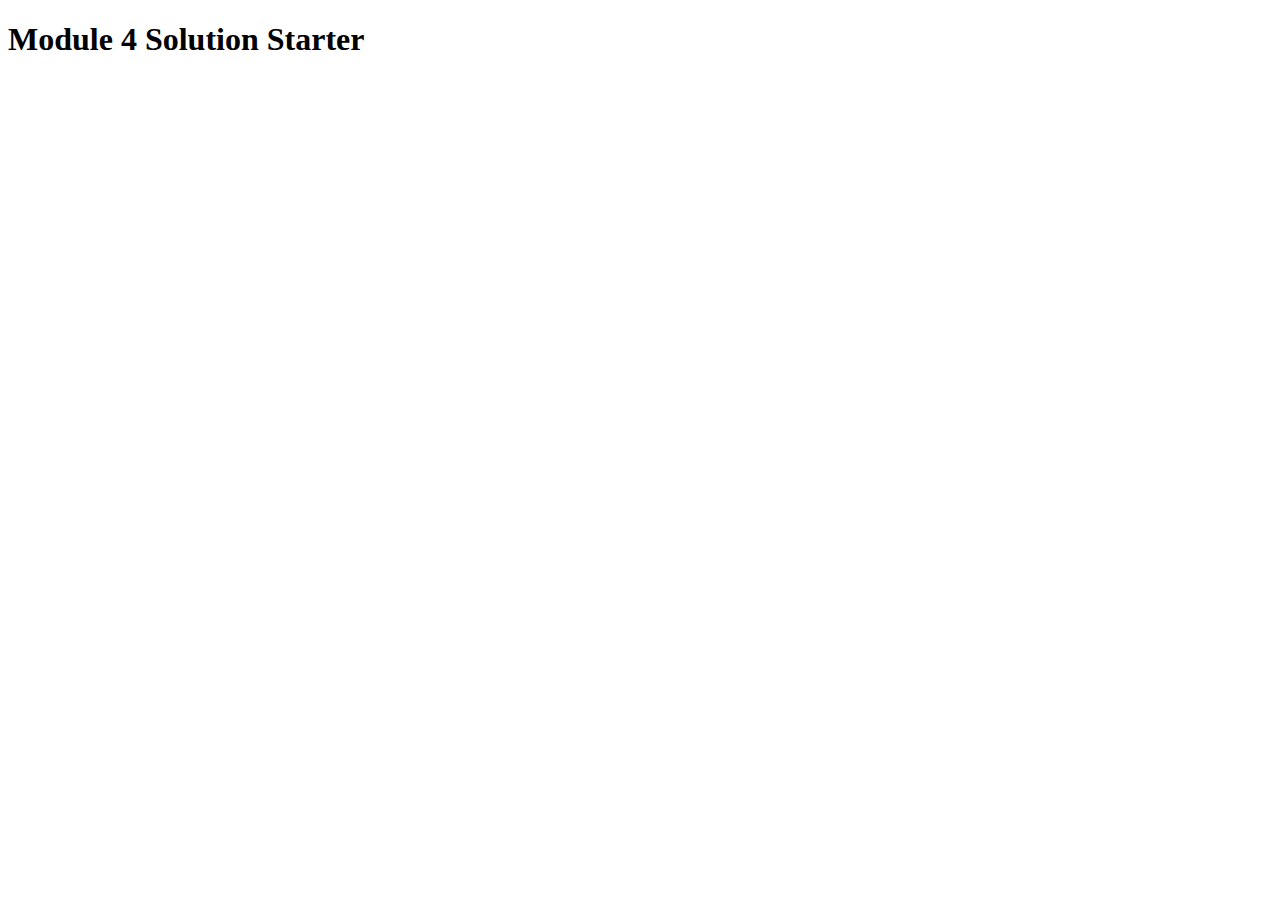
==== module4_solution/index.html @ 7ffae0b0 "Solution of Assignment4" ====
<!DOCTYPE html>
<html>
<head>
  <meta charset="utf-8">
  <title>Module 4 Solution Starter</title>
  <script>
    var names = []; // DO NOT REMOVE
  </script>
  <script src="Speakhello.js"></script>
  <script src="SpeakGoodBye.js"></script>
  <script src="script.js"></script>
</head>
<body>
  <h1>Module 4 Solution Starter</h1>
</body>
</html>
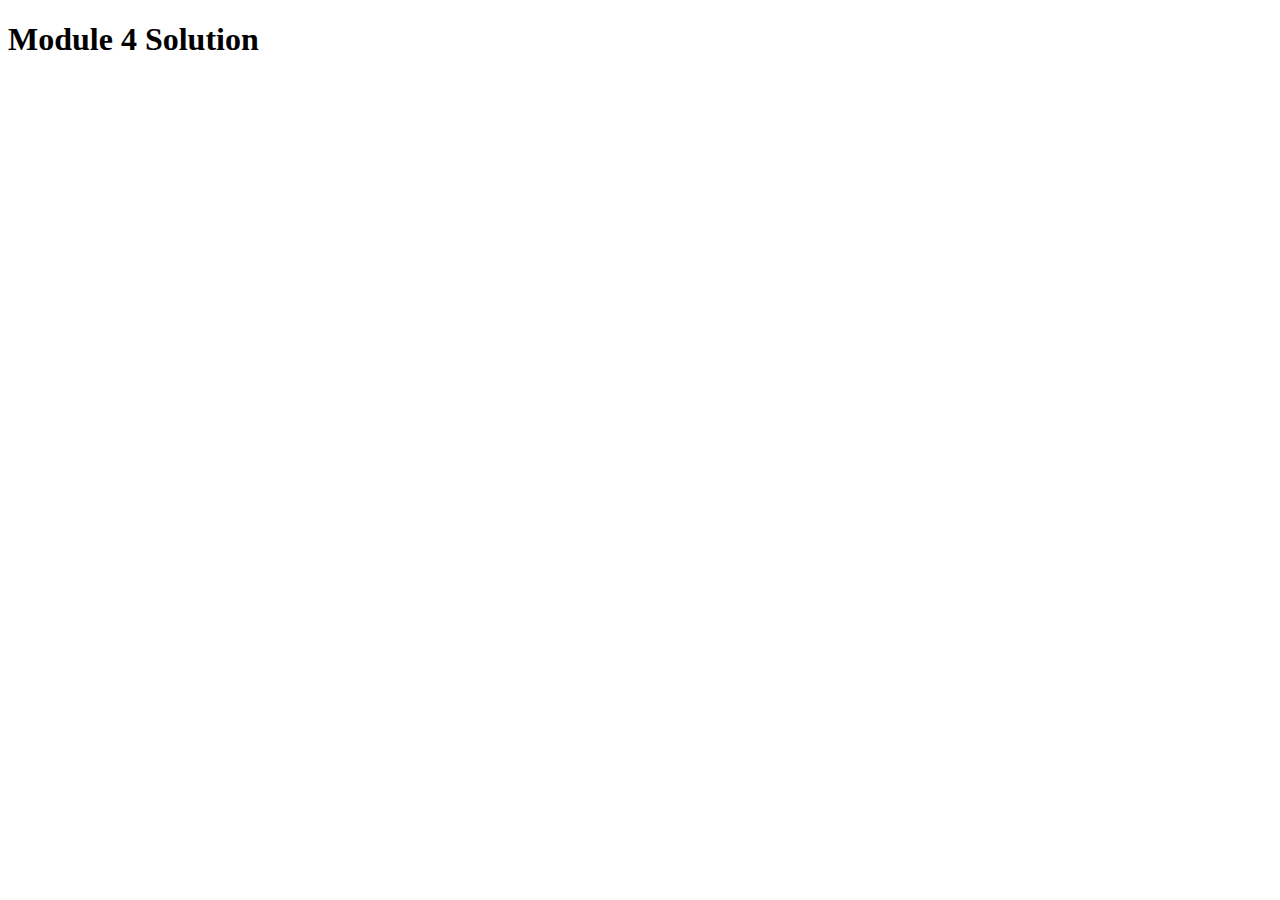
==== commit 05c6d693: "Finalized" ====
--- a/module4_solution/index.html
+++ b/module4_solution/index.html
@@ -2,15 +2,15 @@
 <html>
 <head>
   <meta charset="utf-8">
-  <title>Module 4 Solution Starter</title>
+  <title>Module 4 Solution</title>
   <script>
-    var names = []; // DO NOT REMOVE
+    var name = []; // DO NOT REMOVE
   </script>
-  <script src="Speakhello.js"></script>
-  <script src="SpeakGoodBye.js"></script>
+  <script src="speakhello.js"></script>
+  <script src="speakGoodBye.js"></script>
   <script src="script.js"></script>
 </head>
 <body>
-  <h1>Module 4 Solution Starter</h1>
+  <h1>Module 4 Solution</h1>
 </body>
 </html>
